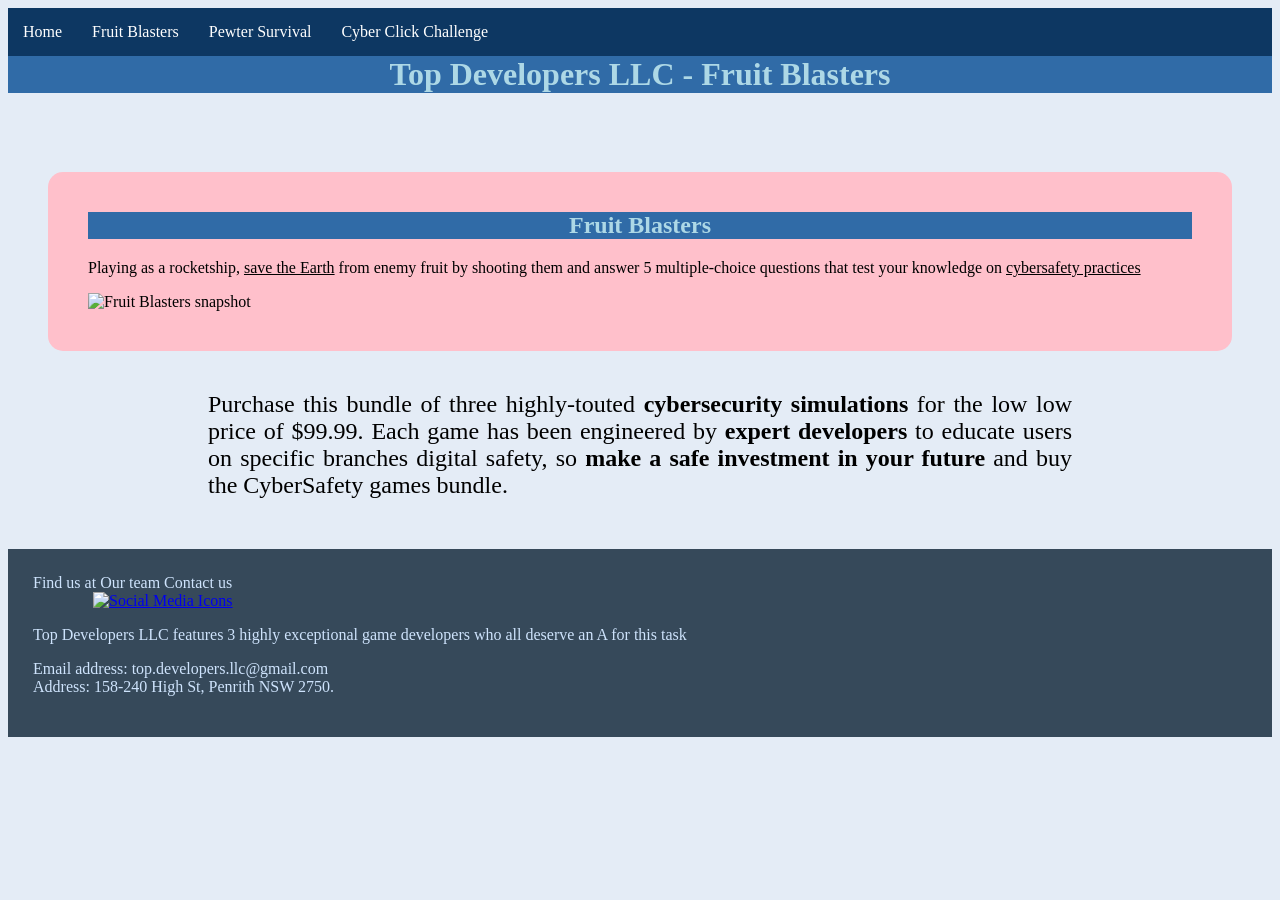
==== FruitBlastersPage.html @ 328e955d "Add files via upload" ====
<!DOCTYPE html>
<html>

<link href="main.css" rel="stylesheet">

<!--light blue: rbg(226, 238, 252), medium blue: rgb(154, 175, 197), darkblue: rbg(80, 104, 129)
light blue: rgb(), medium blue: rgb(), dark: rgb(19, 63, 108)-->

<div class="Fruit">
<head>
    <title>topdevelopersllc.com</title>
</head>

<body>
<!--Navigation bar-->
    <nav class="navbar">
<ul>
    <li><a href="index.html">Home</a></li>
    <li><a href="FruitBlastersPage.html">Fruit Blasters</a></li>
    <li><a href="">Pewter Survival</a></li>
    <li><a href="">Cyber Click Challenge</a></li>
</ul>
</nav>

<main>
    <!--Company name at the top of the homepage-->
<h1><b>Top Developers LLC - Fruit Blasters</b></h1><br>

 <main>
<!--Hero section of webpage-->
<section class="hero">

<div class="hero-text">
    <h1>Fruit Blasters</h1>

    <p>
        Playing as a rocketship, <u>save the Earth</u> from enemy fruit by shooting them and answer 5 multiple-choice questions that test your knowledge on <u>cybersafety practices</u>
    </p>

</div>

<div class="hero-image">
<img src="eshaancte.png" alt="Fruit Blasters snapshot" width="50%">
</div>

<section class="games" id="games">
</section>

        </main>


<p id="para1">
    Purchase this bundle of three highly-touted <b>cybersecurity simulations</b> for the low low price of $99.99. Each game has been engineered by <b>expert developers</b> to educate users on specific branches digital safety, so <b>make a safe investment in your future</b> and buy the CyberSafety games bundle.
</p>


<!--Website footer-->
<footer class="site-footer">

    <!--Column 1: Top developers llc Social Media Directory-->
    <div class="footer-column">
        <h class="footerheadingpadding">Find us at</h>
        <h class="footerheadingpadding">Our team</h>
        <h>Contact us</h>
        <br>

    <!--Clickable Social Media icons-->
    <a href="https://www.webpagetest.org/blank.html" class="footer-image-link"><img src="Coin - 3 - Edited.png" alt="Social Media Icons" class="footer-logo">
    </a>
<p>Top Developers LLC features 3 highly exceptional game developers who all deserve an A for this task</p>

<p>Email address: top.developers.llc@gmail.com<br>Address: 158-240 High St, Penrith NSW 2750.</p>
    
    </div>
</footer>
</div>
</main>
</body>


</html>
---- main.css ----
/* Shared styling section - keep in mind anything in this section applies to ALL html files */

/*Navigation bar*/
.navbar ul {
    list-style-type: none;
    background-color: rgb(13, 55, 98);
    color: rgb(174, 169, 169);
    padding: 0px;
    margin: 0px;
    overflow: hidden;
}

.navbar a {
    color: white;
    text-decoration: none;
    padding: 15px;
    display: block;
    text-align: center;
}

.navbar a:hover {
    background-color: black;
}

.navbar li{
    float: left;
}

body
{
    background-color: rgb(228, 236, 246);
}

h1 {
    color: rgb(173, 216, 230);
    text-align: center;
    margin-top: 0px;
    background-color: rgb(48, 107, 167);
}

h3 {
    color: rgb(19, 63, 108);
    text-align: center;
    background-color: lightblue;
}

.inline-block-heading {
    display: inline-block;
    padding: 5px;
}

.heading-container {
    text-align: center;
}

#para1{
    margin: 10px 200px;
    font-size: 150%;
    text-align: justify;
}

#para2{
    text-align: justify;
}


/*Footer*/

.site-footer {
    background-color: rgb(54, 73, 90);
    color: rgb(206, 227, 252);
    margin-top: 50px;
    padding: 25px;
}

.footer-subheadings h{
    column-count: 3;
    font-size: 125%;
}

.footer-text{
    column-count: 3;
    column-gap: 50px;
    font-size: 80%;
    padding-bottom: 40px;

}

footer img {
    width: 80%;
    padding-left: 60px;
}



/* Homepage only styling */

.column1, .column2, .column3 { 
    background-color: rgb(233, 240, 248);
    border: 2px solid rgb(174, 169, 170);
    border-radius: 5px;
    padding: 10px 15px;
    display: inline-block;
    width: 25%;
}


.gameimages 
{
    width: 250px;
    height: 150px;
    object-fit: cover;
    float: center;
    align-items: stretch;
}


.learnmore {
    width: 50%;
}


.row {
    position: relative;
    left: 80px;
}



/* Individual page styling - when styling an individual page, remember to specify the class to only change that page*/

/* Fruit Blasters CSS only - remember div class="Fruit" */
.Fruit .hero {
background-color: pink;
margin: 40px;
padding: 40px;
border-radius: 15px;
}

/* Pewter Survival CSS only */



/* Cyber Click Challenge CSS only */
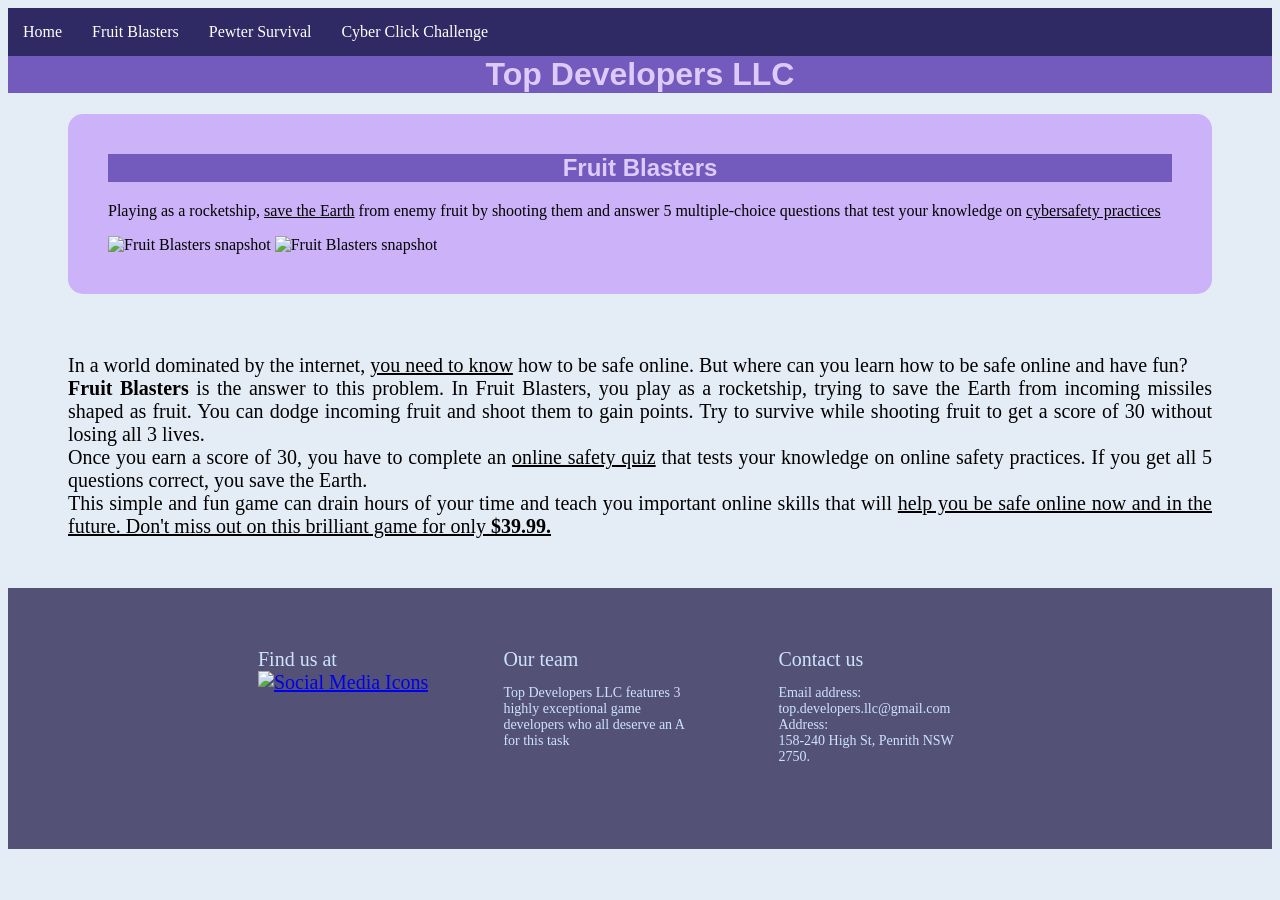
==== commit 2c6bf905: "most recent files as of 21/8, 4:33 pm hi work from these files and when it says its view-only and yo" ====
--- a/FruitBlastersPage.html
+++ b/FruitBlastersPage.html
@@ -24,7 +24,7 @@
 
 <main>
     <!--Company name at the top of the homepage-->
-<h1><b>Top Developers LLC - Fruit Blasters</b></h1><br>
+<h1><b>Top Developers LLC</b></h1>
 
  <main>
 <!--Hero section of webpage-->
@@ -40,38 +40,44 @@
 </div>
 
 <div class="hero-image">
-<img src="eshaancte.png" alt="Fruit Blasters snapshot" width="50%">
+<img src="fruitblastersimg2.png" alt="Fruit Blasters snapshot" width="49%">
+<img src="fruitblastersimg3.png" alt="Fruit Blasters snapshot" width="49%">
 </div>
 
 <section class="games" id="games">
 </section>
 
-        </main>
+ </main>
 
 
 <p id="para1">
-    Purchase this bundle of three highly-touted <b>cybersecurity simulations</b> for the low low price of $99.99. Each game has been engineered by <b>expert developers</b> to educate users on specific branches digital safety, so <b>make a safe investment in your future</b> and buy the CyberSafety games bundle.
+    In a world dominated by the internet, <u>you need to know</u> how to be safe online. But where can you learn how to be safe online and have fun?<br><b>Fruit Blasters</b> is the answer to this problem. In Fruit Blasters, you play as a rocketship, trying to save the Earth from incoming missiles shaped as fruit. You can dodge incoming fruit and shoot them to gain points. Try to survive while shooting fruit to get a score of 30 without losing all 3 lives.<br>Once you earn a score of 30, you have to complete an <u>online safety quiz</u> that tests your knowledge on online safety practices. If you get all 5 questions correct, you save the Earth.<br>This simple and fun game can drain hours of your time and teach you important online skills that will <u>help you be safe online now and in the future. Don't miss out on this brilliant game for only <b>$39.99.</b></u>
 </p>
 
+<!--Website footer-->
+<footer>
 
-<!--Website footer-->
-<footer class="site-footer">
+    <!--Footer columns: Top developers llc Social Media Directory-->
+    <div class="footer-content">
+       <div>
+        <h>Find us at</h>
+        <br>
+        <!--Clickable Social Media icons-->
+        <a href="https://www.webpagetest.org/blank.html" id="footer-image-link"><img src="fruitblastersfooterimage.png" alt="Social Media Icons" id="footer-logo">
+        </a>
+       </div>
 
-    <!--Column 1: Top developers llc Social Media Directory-->
-    <div class="footer-column">
-        <h class="footerheadingpadding">Find us at</h>
-        <h class="footerheadingpadding">Our team</h>
+       <div>
+        <h>Our team</h> 
+        <p>Top Developers LLC features 3 highly exceptional game developers who all deserve an A for this task</p>
+        </div>
+
+        <div>
         <h>Contact us</h>
-        <br>
+        <p>Email address: top.developers.llc@gmail.com<br>Address:<br>158-240 High St, Penrith NSW 2750.</p>
+        </div>
+    </div>
 
-    <!--Clickable Social Media icons-->
-    <a href="https://www.webpagetest.org/blank.html" class="footer-image-link"><img src="Coin - 3 - Edited.png" alt="Social Media Icons" class="footer-logo">
-    </a>
-<p>Top Developers LLC features 3 highly exceptional game developers who all deserve an A for this task</p>
-
-<p>Email address: top.developers.llc@gmail.com<br>Address: 158-240 High St, Penrith NSW 2750.</p>
-    
-    </div>
 </footer>
 </div>
 </main>
--- a/main.css
+++ b/main.css
@@ -1,9 +1,9 @@
 /* Shared styling section - keep in mind anything in this section applies to ALL html files */
+@import url(https://fonts.google.com);
 
 /*Navigation bar*/
 .navbar ul {
     list-style-type: none;
-    background-color: rgb(13, 55, 98);
     color: rgb(174, 169, 169);
     padding: 0px;
     margin: 0px;
@@ -18,10 +18,6 @@
     text-align: center;
 }
 
-.navbar a:hover {
-    background-color: black;
-}
-
 .navbar li{
     float: left;
 }
@@ -31,14 +27,14 @@
     background-color: rgb(228, 236, 246);
 }
 
-h1 {
+.Homepage h1 {
     color: rgb(173, 216, 230);
     text-align: center;
     margin-top: 0px;
     background-color: rgb(48, 107, 167);
 }
 
-h3 {
+.Homepage h3 {
     color: rgb(19, 63, 108);
     text-align: center;
     background-color: lightblue;
@@ -55,7 +51,7 @@
 
 #para1{
     margin: 10px 200px;
-    font-size: 150%;
+    font-size: 125%;
     text-align: justify;
 }
 
@@ -65,32 +61,30 @@
 
 
 /*Footer*/
-
-.site-footer {
-    background-color: rgb(54, 73, 90);
-    color: rgb(206, 227, 252);
+footer{
     margin-top: 50px;
-    padding: 25px;
-}
-
-.footer-subheadings h{
+    padding: 60px 100px 70px 250px;
+}
+
+.footer-content {
+    font-size: 125%;
+    display: flex;
     column-count: 3;
-    font-size: 125%;
-}
-
-.footer-text{
-    column-count: 3;
-    column-gap: 50px;
-    font-size: 80%;
-    padding-bottom: 40px;
-
+    column-gap: 75px;
+}
+
+.footer-content p {
+    width: 200px;
+    font-size: 70%;
 }
 
 footer img {
-    width: 80%;
-    padding-left: 60px;
-}
-
+    width: 190px;
+}
+
+.footer-bottom {
+    padding-left: 265px;
+}
 
 
 /* Homepage only styling */
@@ -119,10 +113,37 @@
     width: 50%;
 }
 
+#buynowbutton {
+    border: 2px solid black;
+    align-content: center;
+}
 
 .row {
     position: relative;
-    left: 80px;
+    left: 100px;
+}
+
+.Homepage .navbar ul {
+    background-color:rgb(13, 55, 98); 
+}
+
+.Homepage .navbar a:hover {
+    background-color: rgb(22, 58, 112);
+}
+
+.Homepage #para1{
+    margin: 10px 200px;
+    font-size: 125%;
+    text-align: justify;
+}
+
+.Homepage footer{
+    background-color: rgb(54, 73, 90);
+    color: rgb(206, 227, 252);
+}
+
+.Homepage footer-content p {
+    color: rgba(206, 227, 252, 0.723);
 }
 
 
@@ -130,13 +151,46 @@
 /* Individual page styling - when styling an individual page, remember to specify the class to only change that page*/
 
 /* Fruit Blasters CSS only - remember div class="Fruit" */
+
+.Fruit .navbar ul{
+    background-color: rgb(47, 42, 99);
+}
+
+.Fruit .navbar a:hover {
+    background-color: rgb(36, 32, 77);
+}
+
 .Fruit .hero {
-background-color: pink;
-margin: 40px;
+background-color: rgb(204, 178, 249);
+margin: 0px 60px 60px 60px;
 padding: 40px;
 border-radius: 15px;
 }
 
+.Fruit h1 {
+    color: rgb(222, 203, 254);
+    text-align: center;
+    margin-top: 0px;
+    background-color: rgb(115, 90, 189);
+    font-family:'Trebuchet MS', 'Lucida Sans Unicode', 'Lucida Grande', 'Lucida Sans', Arial, sans-serif;
+}
+
+.Fruit #para1{
+    margin: 0px 60px 50px 60px;
+    font-size: 125%;
+    text-align: justify;
+    font-family: Georgia, 'Times New Roman', Times, serif;
+}
+
+.Fruit footer{
+    background-color: rgb(84, 81, 118);
+    color: rgb(206, 227, 252);
+}
+
+.Fruit footer-content p {
+    color: rgba(206, 227, 252, 0.723);
+}
+
 /* Pewter Survival CSS only */
 
 
